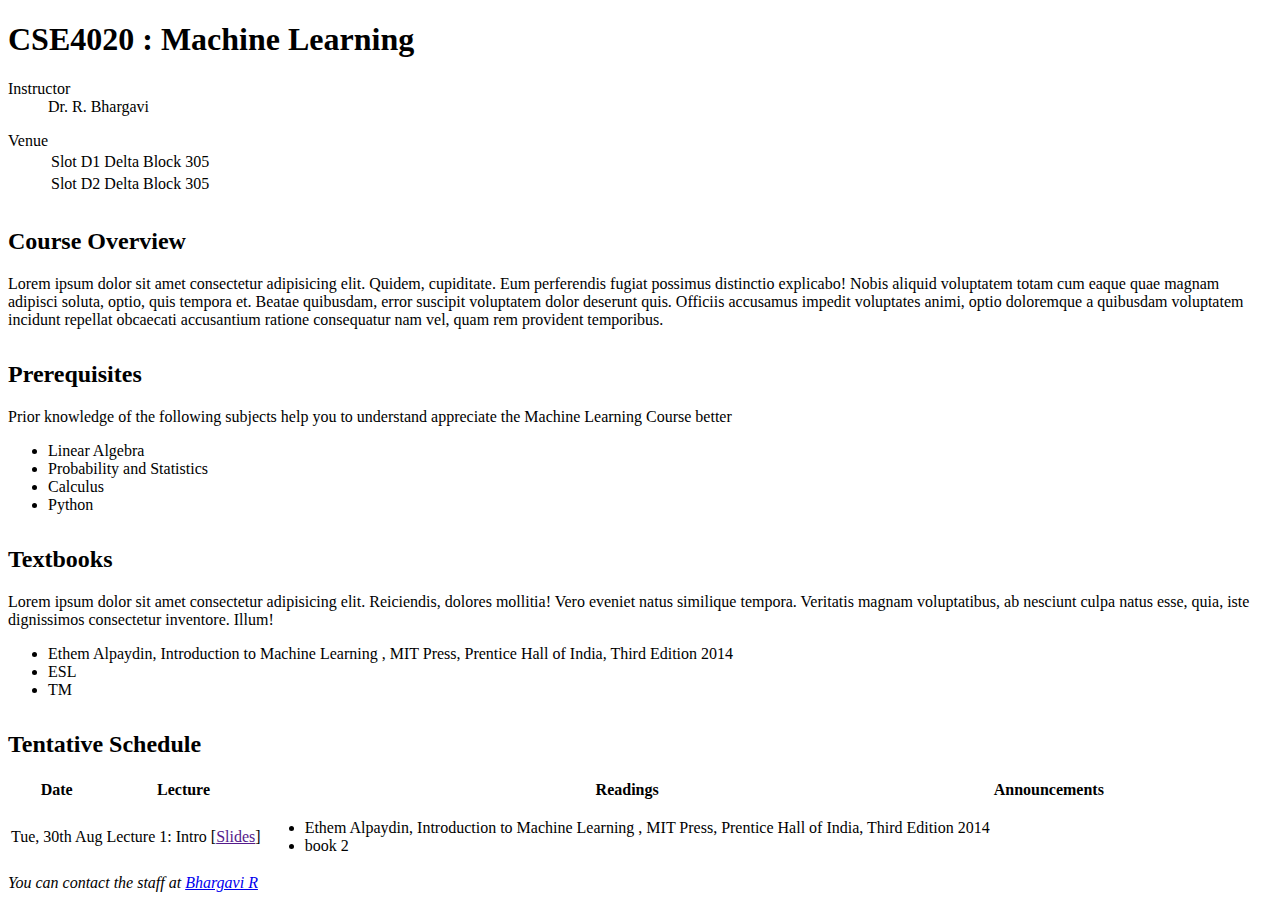
==== index.html @ 03103f4f "Added Machine Learning course page" ====
<!DOCTYPE html>
<html lang="en">

<head>
    <meta charset="UTF-8">
    <meta http-equiv="X-UA-Compatible" content="IE=edge">
    <meta name="viewport" content="width=device-width, initial-scale=1.0">
    <title>Document</title>
    <!-- CSS only -->
    <link href="https://cdn.jsdelivr.net/npm/bootstrap@5.2.3/dist/css/bootstrap.min.css" rel="stylesheet"
        integrity="sha384-rbsA2VBKQhggwzxH7pPCaAqO46MgnOM80zW1RWuH61DGLwZJEdK2Kadq2F9CUG65" crossorigin="anonymous">
    <style>
        section {
            margin-top: 2em;
        }
    </style>
</head>

<body>
    <div class="container">
        <header class="bg-light rounded-3 p-5">
            <h1>CSE4020 : Machine Learning</h1>

            <dl>
                <dt>Instructor</dt>
                <dd>Dr. R. Bhargavi</dd>
            </dl>

            <dl>
                <dt>Venue</dt>
                <dd>
                    <table>
                        <tr>
                            <td>Slot D1</td>
                            <td>Delta Block 305</td>
                        </tr>
                        <tr>
                            <td>Slot D2 </td>
                            <td>Delta Block 305</td>
                        </tr>
                    </table>
                </dd>
            </dl>
        </header>

        <section>
            <h2>Course Overview</h2>
            <p>
                Lorem ipsum dolor sit amet consectetur adipisicing elit. Quidem, cupiditate. Eum perferendis fugiat
                possimus
                distinctio explicabo! Nobis aliquid voluptatem totam cum eaque quae magnam adipisci soluta, optio, quis
                tempora et.
                Beatae quibusdam, error suscipit voluptatem dolor deserunt quis. Officiis accusamus impedit voluptates
                animi, optio doloremque a quibusdam voluptatem incidunt repellat obcaecati accusantium ratione
                consequatur
                nam vel, quam rem provident temporibus.
            </p>
        </section>

        <section>
            <h2>Prerequisites</h2>
            <p>
                Prior knowledge of the following subjects help you to understand appreciate the
                Machine Learning Course better</p>
            <ul>
                <li>Linear Algebra</li>
                <li>Probability and Statistics</li>
                <li>Calculus</li>
                <li>Python</li>
            </ul>
        </section>

        <section>
            <h2>Textbooks</h2>
            <p>Lorem ipsum dolor sit amet consectetur adipisicing elit. Reiciendis, dolores mollitia! Vero eveniet natus
                similique tempora. Veritatis magnam voluptatibus, ab nesciunt culpa natus esse, quia, iste dignissimos
                consectetur inventore. Illum!</p>
            <ul>
                <li>Ethem Alpaydin, Introduction to Machine Learning , MIT Press, Prentice Hall of India, Third Edition 2014</li>
                <li>ESL</li>
                <li>TM</li>
            </ul>
        </section>

        <section>
            <h2>Tentative Schedule</h2>
            <table class="table">
                <thead>
                    <th>Date</th>
                    <th>Lecture</th>
                    <th>Readings</th>
                    <th>Announcements</th>
                </thead>
                <tbody>
                    <tr>
                        <td>Tue, 30th Aug</td>
                        <td>Lecture 1: Intro [<a href="">Slides</a>]</td>
                        <td>
                            <ul>
                                <li>Ethem Alpaydin, Introduction to Machine Learning , MIT Press, Prentice Hall of India, Third Edition 2014</li>
                                <li>book 2</li>
                            </ul>
                        </td>
                        <td></td>
                    </tr>
                </tbody>
            </table>
        </section>

        <footer>
            <address>
                You can contact the staff at
                <a href="mailto:bhargavi.r@vit.ac.in">Bhargavi R</a>
            </address>
        </footer>
    </div>

    <script src="https://cdn.jsdelivr.net/npm/bootstrap@5.2.3/dist/js/bootstrap.bundle.min.js"
        integrity="sha384-kenU1KFdBIe4zVF0s0G1M5b4hcpxyD9F7jL+jjXkk+Q2h455rYXK/7HAuoJl+0I4"
        crossorigin="anonymous"></script>
</body>

</html>
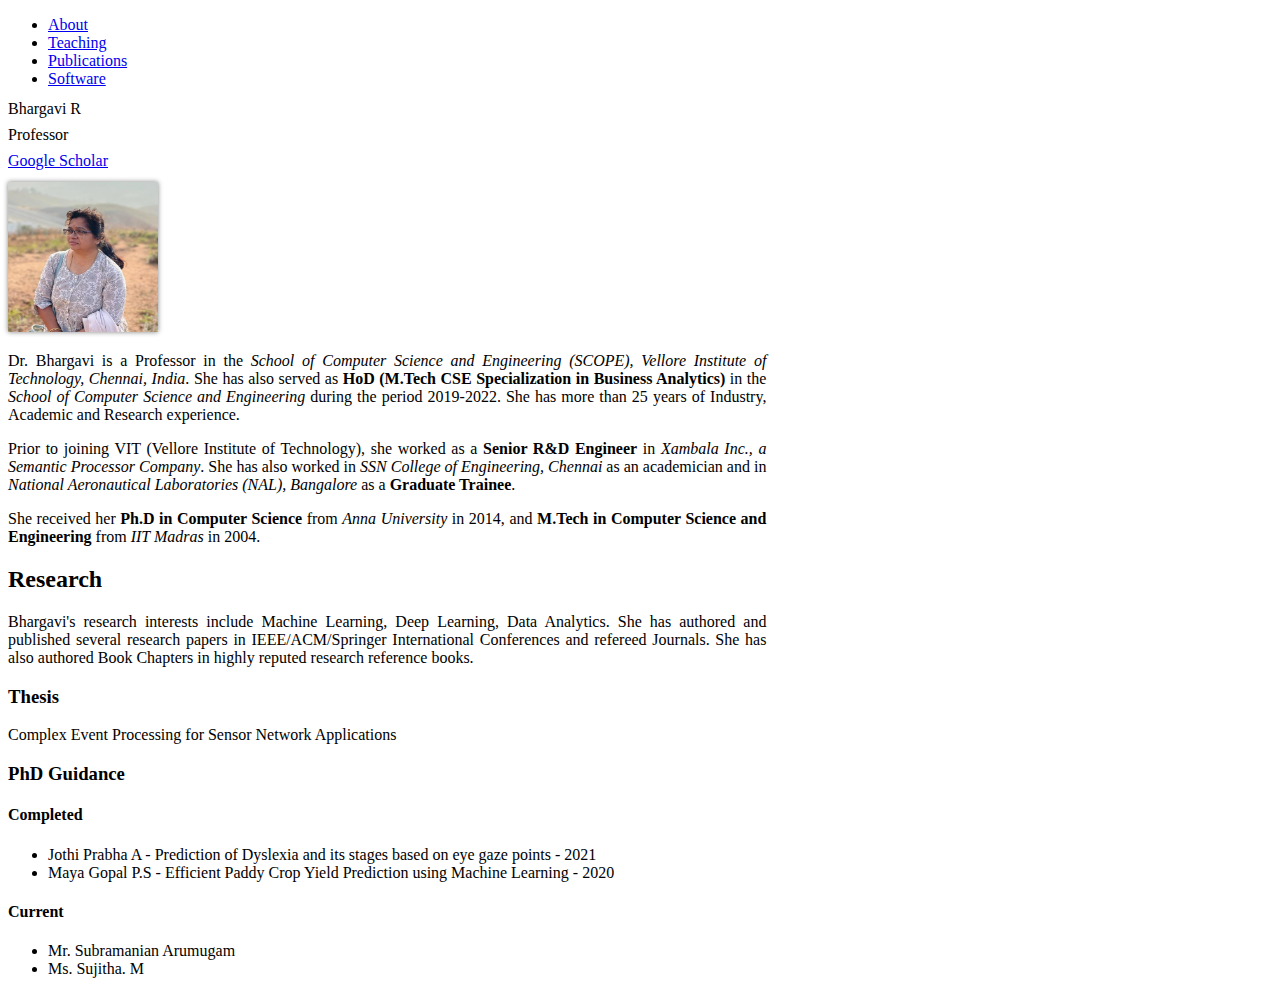
==== commit 91f96b9d: "added profile pic" ====
--- a/index.html
+++ b/index.html
@@ -1,123 +1,104 @@
-<!DOCTYPE html>
-<html lang="en">
-
-<head>
-    <meta charset="UTF-8">
-    <meta http-equiv="X-UA-Compatible" content="IE=edge">
-    <meta name="viewport" content="width=device-width, initial-scale=1.0">
-    <title>Document</title>
-    <!-- CSS only -->
-    <link href="https://cdn.jsdelivr.net/npm/bootstrap@5.2.3/dist/css/bootstrap.min.css" rel="stylesheet"
-        integrity="sha384-rbsA2VBKQhggwzxH7pPCaAqO46MgnOM80zW1RWuH61DGLwZJEdK2Kadq2F9CUG65" crossorigin="anonymous">
-    <style>
-        section {
-            margin-top: 2em;
-        }
-    </style>
-</head>
-
-<body>
-    <div class="container">
-        <header class="bg-light rounded-3 p-5">
-            <h1>CSE4020 : Machine Learning</h1>
-
-            <dl>
-                <dt>Instructor</dt>
-                <dd>Dr. R. Bhargavi</dd>
-            </dl>
-
-            <dl>
-                <dt>Venue</dt>
-                <dd>
-                    <table>
-                        <tr>
-                            <td>Slot D1</td>
-                            <td>Delta Block 305</td>
-                        </tr>
-                        <tr>
-                            <td>Slot D2 </td>
-                            <td>Delta Block 305</td>
-                        </tr>
-                    </table>
-                </dd>
-            </dl>
-        </header>
-
-        <section>
-            <h2>Course Overview</h2>
-            <p>
-                Lorem ipsum dolor sit amet consectetur adipisicing elit. Quidem, cupiditate. Eum perferendis fugiat
-                possimus
-                distinctio explicabo! Nobis aliquid voluptatem totam cum eaque quae magnam adipisci soluta, optio, quis
-                tempora et.
-                Beatae quibusdam, error suscipit voluptatem dolor deserunt quis. Officiis accusamus impedit voluptates
-                animi, optio doloremque a quibusdam voluptatem incidunt repellat obcaecati accusantium ratione
-                consequatur
-                nam vel, quam rem provident temporibus.
-            </p>
-        </section>
-
-        <section>
-            <h2>Prerequisites</h2>
-            <p>
-                Prior knowledge of the following subjects help you to understand appreciate the
-                Machine Learning Course better</p>
-            <ul>
-                <li>Linear Algebra</li>
-                <li>Probability and Statistics</li>
-                <li>Calculus</li>
-                <li>Python</li>
-            </ul>
-        </section>
-
-        <section>
-            <h2>Textbooks</h2>
-            <p>Lorem ipsum dolor sit amet consectetur adipisicing elit. Reiciendis, dolores mollitia! Vero eveniet natus
-                similique tempora. Veritatis magnam voluptatibus, ab nesciunt culpa natus esse, quia, iste dignissimos
-                consectetur inventore. Illum!</p>
-            <ul>
-                <li>Ethem Alpaydin, Introduction to Machine Learning , MIT Press, Prentice Hall of India, Third Edition 2014</li>
-                <li>ESL</li>
-                <li>TM</li>
-            </ul>
-        </section>
-
-        <section>
-            <h2>Tentative Schedule</h2>
-            <table class="table">
-                <thead>
-                    <th>Date</th>
-                    <th>Lecture</th>
-                    <th>Readings</th>
-                    <th>Announcements</th>
-                </thead>
-                <tbody>
-                    <tr>
-                        <td>Tue, 30th Aug</td>
-                        <td>Lecture 1: Intro [<a href="">Slides</a>]</td>
-                        <td>
-                            <ul>
-                                <li>Ethem Alpaydin, Introduction to Machine Learning , MIT Press, Prentice Hall of India, Third Edition 2014</li>
-                                <li>book 2</li>
-                            </ul>
-                        </td>
-                        <td></td>
-                    </tr>
-                </tbody>
-            </table>
-        </section>
-
-        <footer>
-            <address>
-                You can contact the staff at
-                <a href="mailto:bhargavi.r@vit.ac.in">Bhargavi R</a>
-            </address>
-        </footer>
-    </div>
-
-    <script src="https://cdn.jsdelivr.net/npm/bootstrap@5.2.3/dist/js/bootstrap.bundle.min.js"
-        integrity="sha384-kenU1KFdBIe4zVF0s0G1M5b4hcpxyD9F7jL+jjXkk+Q2h455rYXK/7HAuoJl+0I4"
-        crossorigin="anonymous"></script>
-</body>
-
-</html>
+<!DOCTYPE html>
+<html lang="en">
+
+<head>
+    <meta charset="UTF-8">
+    <meta http-equiv="X-UA-Compatible" content="IE=edge">
+    <meta name="viewport" content="width=device-width, initial-scale=1.0">
+    <title>About Me</title>
+    <!-- CSS only -->
+    <link href="https://cdn.jsdelivr.net/npm/bootstrap@5.2.3/dist/css/bootstrap.min.css" rel="stylesheet"
+        integrity="sha384-rbsA2VBKQhggwzxH7pPCaAqO46MgnOM80zW1RWuH61DGLwZJEdK2Kadq2F9CUG65" crossorigin="anonymous">
+    <link rel="stylesheet" href="https://cdnjs.cloudflare.com/ajax/libs/font-awesome/6.2.1/css/all.min.css">
+    <link rel="stylesheet" href="assets/styles/styles.css">
+    <style>
+        .profile-pic {
+            height: 150px;
+            width: 150px;
+            box-shadow: 0 0 5px gray;
+        }
+    </style>
+</head>
+
+<body>
+    <header class="d-flex justify-content-center py-3 text-bg-dark">
+        <ul class="nav nav-pills">
+            <li class="nav-item"><a href="index.html" class="nav-link active" aria-current="page">About</a></li>
+            <li class="nav-item"><a href="./teaching.html" class="nav-link">Teaching</a></li>
+            <li class="nav-item"><a href="#" class="nav-link">Publications</a></li>
+            <li class="nav-item"><a href="#" class="nav-link">Software</a></li>
+        </ul>
+    </header>
+
+    <div class="container mt-3">
+
+        <div id="intro">
+            <div class="d-flex flex-row justify-content-between align-items-end mb-4">
+                <div class="title">
+                    <p class="h1">Bhargavi R</p>
+                    <p class="lead">Professor</p>
+                    <p><a href="https://scholar.google.co.in/citations?hl=en&user=AaljAEgAAAAJ" target="_blank">Google
+                            Scholar</a></p>
+                </div>
+                <img src="assets/images/profile.jpeg" alt="profile-pic" class="rounded-circle profile-pic"
+                    height="150px">
+            </div>
+
+            <p>
+                Dr. Bhargavi is a Professor in the <em>School of Computer Science and Engineering (SCOPE), Vellore
+                    Institute of Technology, Chennai, India</em>. She has also served as <strong>HoD (M.Tech CSE
+                    Specialization in Business Analytics)</strong> in the <em>School of Computer Science and
+                    Engineering</em> during the period 2019-2022. She has more than 25 years of Industry, Academic and
+                Research experience.
+            </p>
+            <p>
+                Prior to joining VIT (Vellore Institute of Technology), she worked as a <strong>Senior R&D
+                    Engineer</strong> in <em>Xambala Inc., a Semantic Processor Company</em>. She has also worked in
+                <em>SSN College of Engineering, Chennai</em> as an academician and in <em>National Aeronautical
+                    Laboratories (NAL), Bangalore</em> as a <strong>Graduate Trainee</strong>.
+            </p>
+            <p>
+                She received her <strong>Ph.D in Computer Science</strong> from <em>Anna University</em> in 2014, and
+                <strong>M.Tech in Computer Science and Engineering</strong> from <em>IIT Madras</em> in 2004.
+            </p>
+        </div>
+
+        <div id="research">
+            <h2>Research</h2>
+            <p>
+                Bhargavi's research interests include Machine Learning, Deep Learning, Data Analytics. She has authored
+                and published several research papers in IEEE/ACM/Springer International Conferences and refereed
+                Journals. She has also authored Book Chapters in highly reputed research reference books.
+            </p>
+
+            <h3>Thesis</h3>
+            <p>Complex Event Processing for Sensor Network Applications</p>
+
+            <h3>PhD Guidance</h3>
+            <h4 class="h6">Completed</h4>
+            <ul>
+                <li>
+                    <span>Jothi Prabha A</span> -
+                    <span>Prediction of Dyslexia and its stages based on eye gaze points - 2021</span>
+                </li>
+                <li>
+                    <span>Maya Gopal P.S</span> -
+                    <span>Efficient Paddy Crop Yield Prediction using Machine Learning - 2020</span>
+                </li>
+            </ul>
+
+            <h4 class="h6">Current</h3>
+                <ul>
+                    <li>Mr. Subramanian Arumugam</li>
+                    <li>Ms. Sujitha. M </li>
+                </ul>
+        </div>
+    </div>
+
+    <script src="https://cdn.jsdelivr.net/npm/bootstrap@5.2.3/dist/js/bootstrap.bundle.min.js"
+        integrity="sha384-kenU1KFdBIe4zVF0s0G1M5b4hcpxyD9F7jL+jjXkk+Q2h455rYXK/7HAuoJl+0I4"
+        crossorigin="anonymous"></script>
+    <script src="assets/scripts/custom.js"></script>
+</body>
+
+</html>--- a/assets/styles/styles.css
+++ b/assets/styles/styles.css
@@ -0,0 +1,17 @@
+section {
+    margin-top: 2em;
+}
+
+.container {
+    width: 60%;
+}
+
+#intro,
+#research {
+    text-align: justify;
+}
+
+
+.title {
+    line-height: 10px;
+}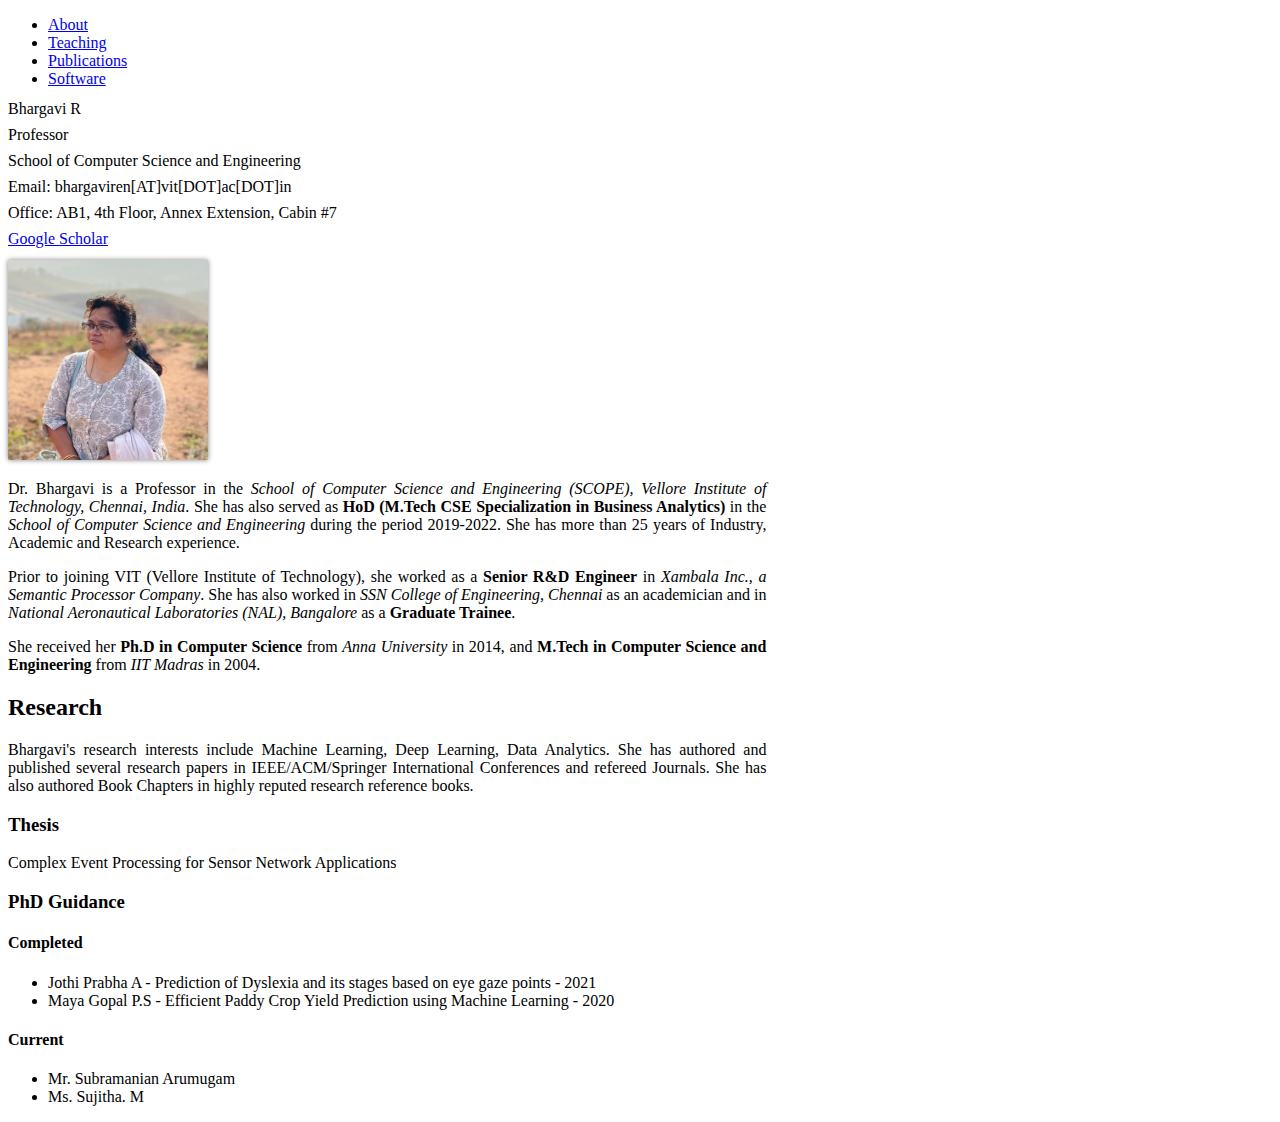
==== commit c366132b: "Added Address" ====
--- a/index.html
+++ b/index.html
@@ -13,8 +13,8 @@
     <link rel="stylesheet" href="assets/styles/styles.css">
     <style>
         .profile-pic {
-            height: 150px;
-            width: 150px;
+            height: 200px;
+            width: 200px;
             box-shadow: 0 0 5px gray;
         }
     </style>
@@ -37,6 +37,9 @@
                 <div class="title">
                     <p class="h1">Bhargavi R</p>
                     <p class="lead">Professor</p>
+                    <p class="lead">School of Computer Science and Engineering</p>
+                    <p class="lead">Email: bhargaviren[AT]vit[DOT]ac[DOT]in </p>
+                    <p class="lead">Office: AB1, 4th Floor, Annex Extension, Cabin #7</p>
                     <p><a href="https://scholar.google.co.in/citations?hl=en&user=AaljAEgAAAAJ" target="_blank">Google
                             Scholar</a></p>
                 </div>
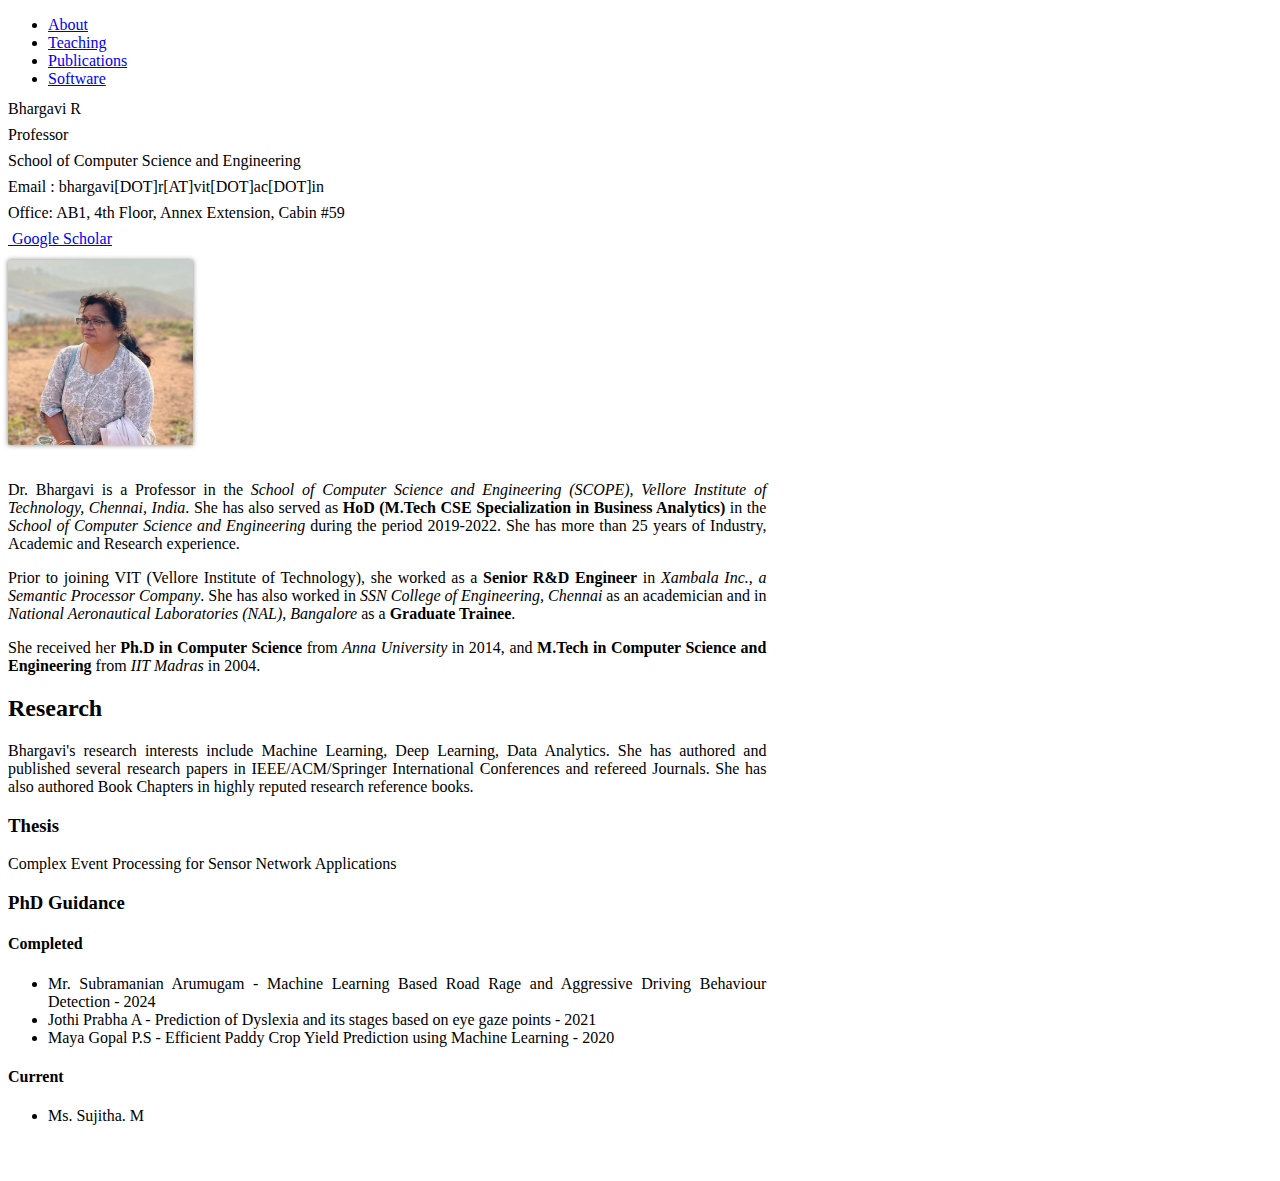
==== commit 61434af4: "reorganized PhD Guidance list" ====
--- a/index.html
+++ b/index.html
@@ -5,7 +5,7 @@
     <meta charset="UTF-8">
     <meta http-equiv="X-UA-Compatible" content="IE=edge">
     <meta name="viewport" content="width=device-width, initial-scale=1.0">
-    <title>About Me</title>
+    <title>Bhargavi R</title>
     <!-- CSS only -->
     <link href="https://cdn.jsdelivr.net/npm/bootstrap@5.2.3/dist/css/bootstrap.min.css" rel="stylesheet"
         integrity="sha384-rbsA2VBKQhggwzxH7pPCaAqO46MgnOM80zW1RWuH61DGLwZJEdK2Kadq2F9CUG65" crossorigin="anonymous">
@@ -13,9 +13,14 @@
     <link rel="stylesheet" href="assets/styles/styles.css">
     <style>
         .profile-pic {
-            height: 200px;
-            width: 200px;
+            height: 185px;
+            width: 185px;
             box-shadow: 0 0 5px gray;
+            margin-bottom: 1em;
+        }
+
+        body {
+            padding-bottom: 2em;
         }
     </style>
 </head>
@@ -36,15 +41,17 @@
             <div class="d-flex flex-row justify-content-between align-items-end mb-4">
                 <div class="title">
                     <p class="h1">Bhargavi R</p>
-                    <p class="lead">Professor</p>
-                    <p class="lead">School of Computer Science and Engineering</p>
-                    <p class="lead">Email: bhargaviren[AT]vit[DOT]ac[DOT]in </p>
-                    <p class="lead">Office: AB1, 4th Floor, Annex Extension, Cabin #7</p>
-                    <p><a href="https://scholar.google.co.in/citations?hl=en&user=AaljAEgAAAAJ" target="_blank">Google
-                            Scholar</a></p>
+                    <p class="lead mb-4">Professor</p>
+                    <p>School of Computer Science and Engineering</p>
+                    <p>Email : bhargavi[DOT]r[AT]vit[DOT]ac[DOT]in </p>
+                    <p>Office: AB1, 4th Floor, Annex Extension, Cabin #59</p>
+                    <p>
+                        <a href="https://scholar.google.co.in/citations?hl=en&user=AaljAEgAAAAJ" target="_blank">
+                            <img src="assets/icons/icons8-google-scholar.svg" alt="" height="25px"> Google Scholar
+                        </a>
+                    </p>
                 </div>
-                <img src="assets/images/profile.jpeg" alt="profile-pic" class="rounded-circle profile-pic"
-                    height="150px">
+                <img src="assets/images/profile.jpeg" alt="profile-pic" class="rounded profile-pic" height="150px">
             </div>
 
             <p>
@@ -81,6 +88,10 @@
             <h4 class="h6">Completed</h4>
             <ul>
                 <li>
+                    <span>Mr. Subramanian Arumugam</span> -
+                    <span>Machine Learning Based Road Rage and Aggressive Driving Behaviour Detection - 2024</span>
+                </li>
+                <li>
                     <span>Jothi Prabha A</span> -
                     <span>Prediction of Dyslexia and its stages based on eye gaze points - 2021</span>
                 </li>
@@ -88,11 +99,11 @@
                     <span>Maya Gopal P.S</span> -
                     <span>Efficient Paddy Crop Yield Prediction using Machine Learning - 2020</span>
                 </li>
+                
             </ul>
 
             <h4 class="h6">Current</h3>
                 <ul>
-                    <li>Mr. Subramanian Arumugam</li>
                     <li>Ms. Sujitha. M </li>
                 </ul>
         </div>
